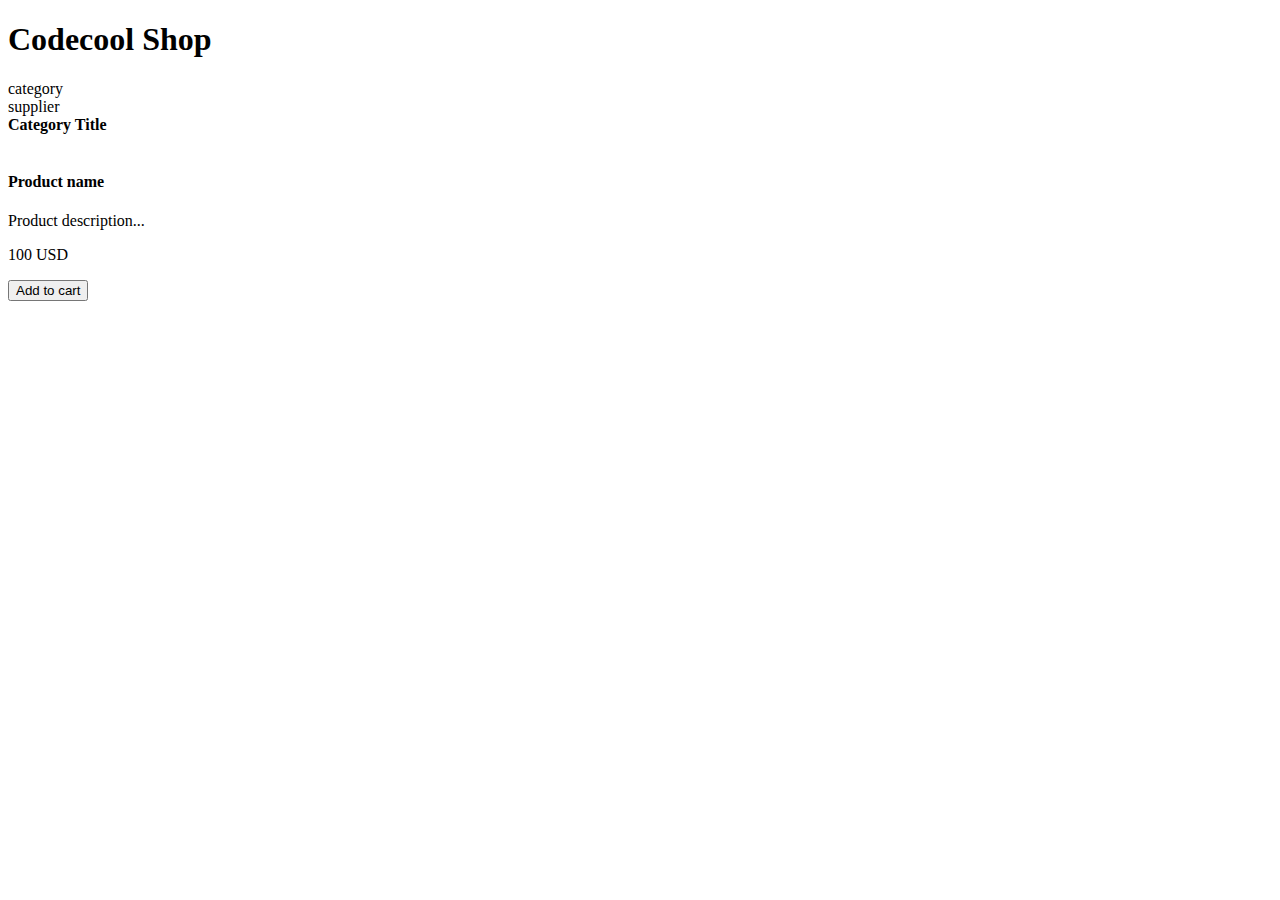
==== src/main/webapp/templates/catalog/index.html @ eb98c938 "added filter by supplier and category. set up transmit route to cart microservice. Json: {"session":" ====
<!doctype html>
<html lang="en" xmlns="http://www.w3.org/1999/xhtml" xmlns:th="http://www.thymeleaf.org">
<head>
    <meta charset="utf-8" />
    <meta name="author" content="Codecool" />
    <meta name="viewport" content="width=device-width, initial-scale=1, shrink-to-fit=no" />

    <title>Codecool Shop</title>

    <!-- Bootstrap components -->
    <!-- Latest compiled and minified Jquery -->
    <script src="https://code.jquery.com/jquery-3.3.1.min.js"
            integrity="sha256-FgpCb/KJQlLNfOu91ta32o/NMZxltwRo8QtmkMRdAu8=" crossorigin="anonymous"></script>

    <!--Latest compiled and minified Popper -->
    <script src="https://cdnjs.cloudflare.com/ajax/libs/popper.js/1.14.3/umd/popper.min.js"
            integrity="sha384-ZMP7rVo3mIykV+2+9J3UJ46jBk0WLaUAdn689aCwoqbBJiSnjAK/l8WvCWPIPm49" crossorigin="anonymous"></script>

    <!-- Latest compiled and minified JavaScript -->
    <script src="https://stackpath.bootstrapcdn.com/bootstrap/4.2.1/js/bootstrap.min.js"
    integrity="sha384-B0UglyR+jN6CkvvICOB2joaf5I4l3gm9GU6Hc1og6Ls7i6U/mkkaduKaBhlAXv9k" crossorigin="anonymous"></script>

    <!-- Latest compiled and minified CSS -->
    <link href="https://stackpath.bootstrapcdn.com/bootstrap/4.2.1/css/bootstrap.min.css" rel="stylesheet"
          integrity="sha384-GJzZqFGwb1QTTN6wy59ffF1BuGJpLSa9DkKMp0DgiMDm4iYMj70gZWKYbI706tWS" crossorigin="anonymous">
    <!-- End of Bootstrap components -->

    <link rel="stylesheet" type="text/css" href="/static/css/custom.css" />
</head>

<body>

    <div class="jumbotron text-center">
        <h1>Codecool Shop</h1>
    </div>


    <div class="filter-container">
        <div class="filter-label">category</div>
        <div class="filter-items" th:each="cat,iterStat : ${categories}">
            <div><a th:href="@{/(category=${cat.getId()})}" th:text="${cat.name}"></a></div>
        </div>
    </div>
    <div class="filter-container">
        <div class="filter-label">supplier</div>
        <div class="filter-items" th:each="supplier,iterStat : ${suppliers}">
            <div><a th:href="@{/(supplier=${supplier.getId()})}" th:text="${supplier.name}"></a></div>
        </div>
    </div>


    <div class="container">
        <div class="card">
            <strong th:text="${category.name}">Category Title</strong>
        </div>

        <div id="products" class="row">
            <div class="col col-sm-12 col-md-6 col-lg-4" th:each="prod,iterStat : ${products}">
                <div class="card">
                    <img class="" src="http://placehold.it/400x250/000/fff" th:attr="src='/static/img/product_' + ${prod.id} + '.jpg'" alt="" />
                    <div class="card-header">
                        <h4 class="card-title" th:text="${prod.name}">Product name</h4>
                        <p class="card-text" th:text="${prod.description}">Product description... </p>
                    </div>
                    <div class="card-body">
                        <div class="card-text">
                            <p class="lead" th:text="${prod.getPrice()}">100 USD</p>
                        </div>
                        <form method="post" th:action="@{/cart/add(id=${prod.getId()})}">
                            <div class="card-text">
                                <button type="submit" class="btn btn-success">Add to cart</button>
                            </div>
                        </form>
                    </div>
                </div>
            </div>
        </div>

    </div>

<div th:replace="footer.html :: copy"></div>

</body>
</html>
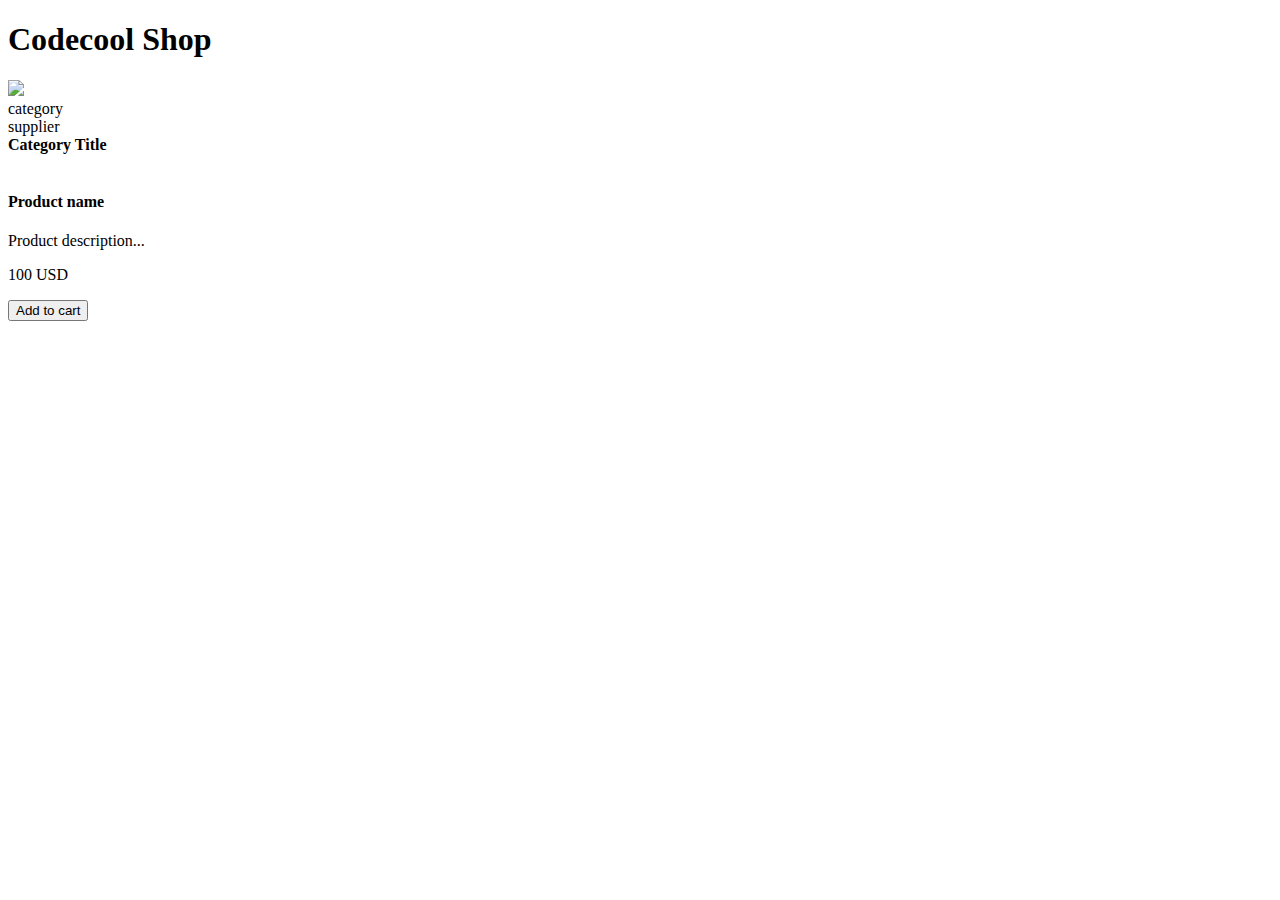
==== commit c5d8f92f: "added shopping cart icon" ====
--- a/src/main/webapp/templates/catalog/index.html
+++ b/src/main/webapp/templates/catalog/index.html
@@ -25,6 +25,8 @@
           integrity="sha384-GJzZqFGwb1QTTN6wy59ffF1BuGJpLSa9DkKMp0DgiMDm4iYMj70gZWKYbI706tWS" crossorigin="anonymous">
     <!-- End of Bootstrap components -->
 
+    <link href="https://cdn.lineicons.com/3.0/lineicons.css" rel="stylesheet">
+
     <link rel="stylesheet" type="text/css" href="/static/css/custom.css" />
 </head>
 
@@ -33,8 +35,11 @@
     <div class="jumbotron text-center">
         <h1>Codecool Shop</h1>
     </div>
-
-
+    <header>
+        <a  id="cart-anchor" th:href="@{/cart/show}">
+            <img  src="https://img.icons8.com/color/96/000000/shopping-cart--v1.png"/>
+        </a>
+    </header>
     <div class="filter-container">
         <div class="filter-label">category</div>
         <div class="filter-items" th:each="cat,iterStat : ${categories}">
@@ -51,7 +56,7 @@
 
     <div class="container">
         <div class="card">
-            <strong th:text="${category.name}">Category Title</strong>
+            <strong th:text="${selection}">Category Title</strong>
         </div>
 
         <div id="products" class="row">
